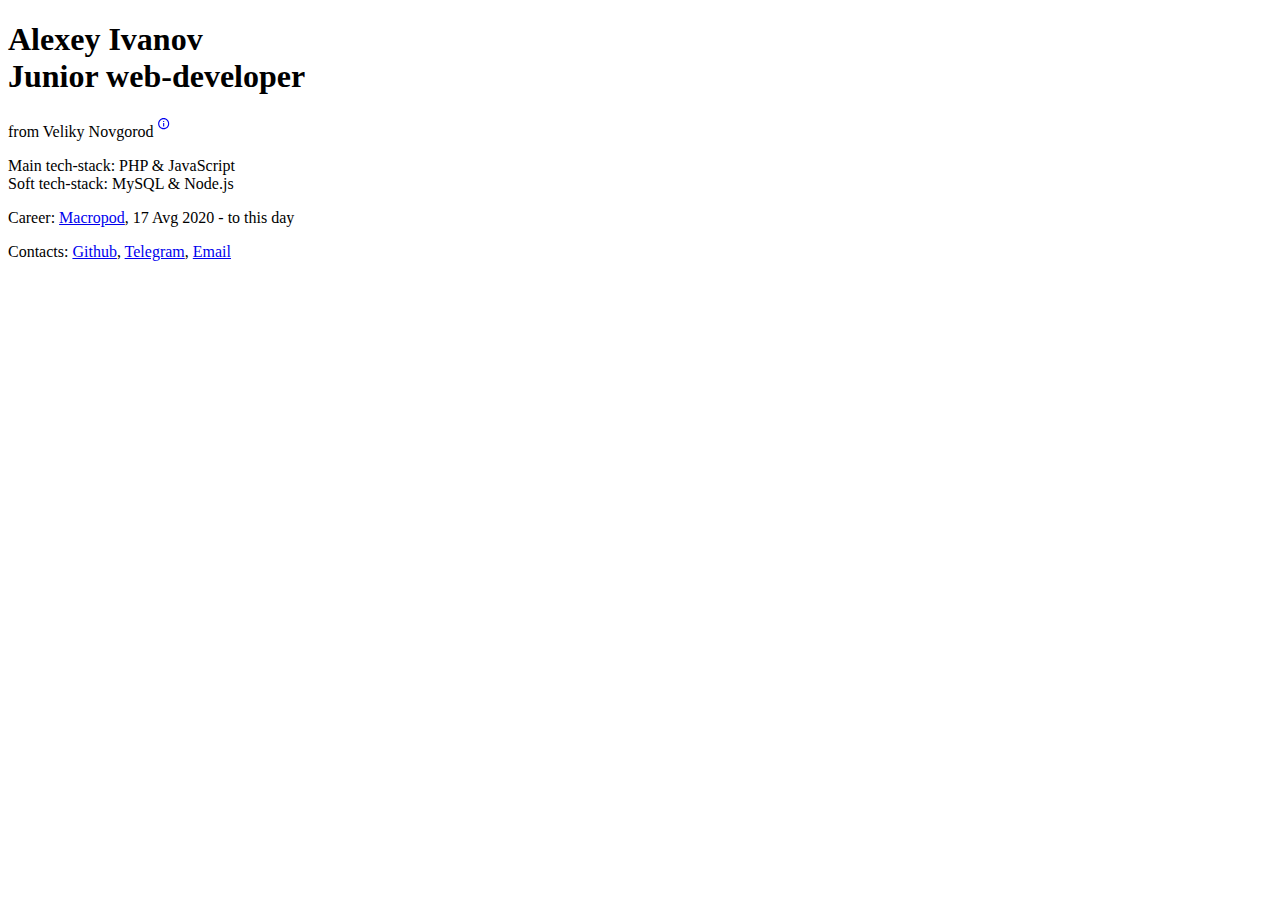
==== index-nomin.html @ cc0410fd "restyled" ====
<!DOCTYPE html>
<html lang="en">

<head>
 <meta charset="utf-8">
 <title>Alexey Ivanov - Junior web-developer</title>
 <meta name="viewport" content="width=device-width,initial-scale=1.0">
 <meta name="description"
  content="Junior web-developer from Veliky Novgorod, which uses PHP and JavaScript in his work. He also uses SQL and React a little bit.">
 <meta property="og:type" content="website">
 <meta property="og:image" content="https://randma.ru/og.jpg">
 <meta property="og:image:width" content="279">
 <meta property="og:image:height" content="279">
 <meta property="og:title" content="Alexey Ivanov">
 <meta property="og:description"
  content="Junior web-developer from Veliky Novgorod, which uses PHP and JavaScript in his work. He also uses ReactJS and SQL a bit.">
 <meta property="og:url" content="https://randma.ru">
 <link rel="preload" href="https://randma.ru/FiraCode.woff" as="font" type="font/woff" crossorigin>
 <link rel="stylesheet" href="https://randma.ru/style-min.css">
</head>

<body>
 <main class="main">
  <h1>Alexey Ivanov <br><span id="position">Junior web-developer</span></h1>
  <p>from Veliky Novgorod
   <sup><a href="https://google.com/search?q=veliky+novgorod" target="_blank" rel="noopener noreferrer">
     <svg xmlns="http://www.w3.org/2000/svg" viewBox="0 0 24 24" height="1em" width="1em" fill="currentColor">
      <title>info</title>
      <path d="M0 0h24v24H0V0z" fill="none" />
      <path
       d="M11 7h2v2h-2zm0 4h2v6h-2zm1-9C6.48 2 2 6.48 2 12s4.48 10 10 10 10-4.48 10-10S17.52 2 12 2zm0 18c-4.41 0-8-3.59-8-8s3.59-8 8-8 8 3.59 8 8-3.59 8-8 8z" />
     </svg>
    </a></sup>
  </p>
  <p>Main tech-stack: PHP &amp; JavaScript <br>Soft tech-stack: MySQL &amp; Node.js</p>
  <p>Career: <a href="https://macropod.ru" target="_blank" rel="noopener noreferrer">Macropod</a>, 17 Avg 2020 - to this
   day</p>
  <p>Contacts: <a href="https://github.com/randmaru" target="_blank" rel="noopener noreferrer">Github</a>, <a
    href="https://t.me/randmaru" target="_blank" rel="noopener noreferrer">Telegram</a>, <a
    href="mailto:dev@randma.ru">Email</a></p>
 </main>
 <script src="https://randma.ru/script-min.js"></script>
</body>

</html>
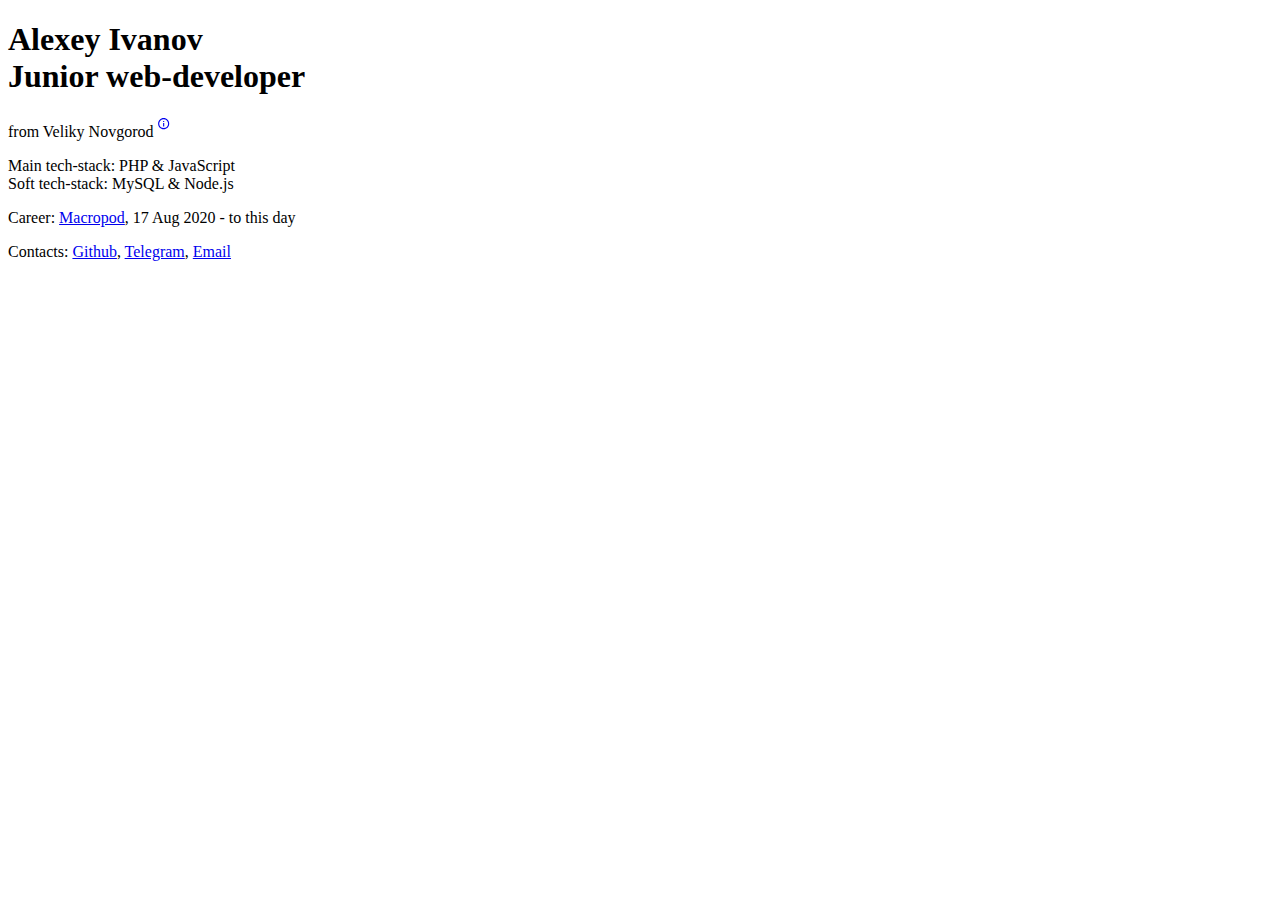
==== commit 465c76f2: "typo" ====
--- a/index-nomin.html
+++ b/index-nomin.html
@@ -33,7 +33,7 @@
     </a></sup>
   </p>
   <p>Main tech-stack: PHP &amp; JavaScript <br>Soft tech-stack: MySQL &amp; Node.js</p>
-  <p>Career: <a href="https://macropod.ru" target="_blank" rel="noopener noreferrer">Macropod</a>, 17 Avg 2020 - to this
+  <p>Career: <a href="https://macropod.ru" target="_blank" rel="noopener noreferrer">Macropod</a>, 17 Aug 2020 - to this
    day</p>
   <p>Contacts: <a href="https://github.com/randmaru" target="_blank" rel="noopener noreferrer">Github</a>, <a
     href="https://t.me/randmaru" target="_blank" rel="noopener noreferrer">Telegram</a>, <a
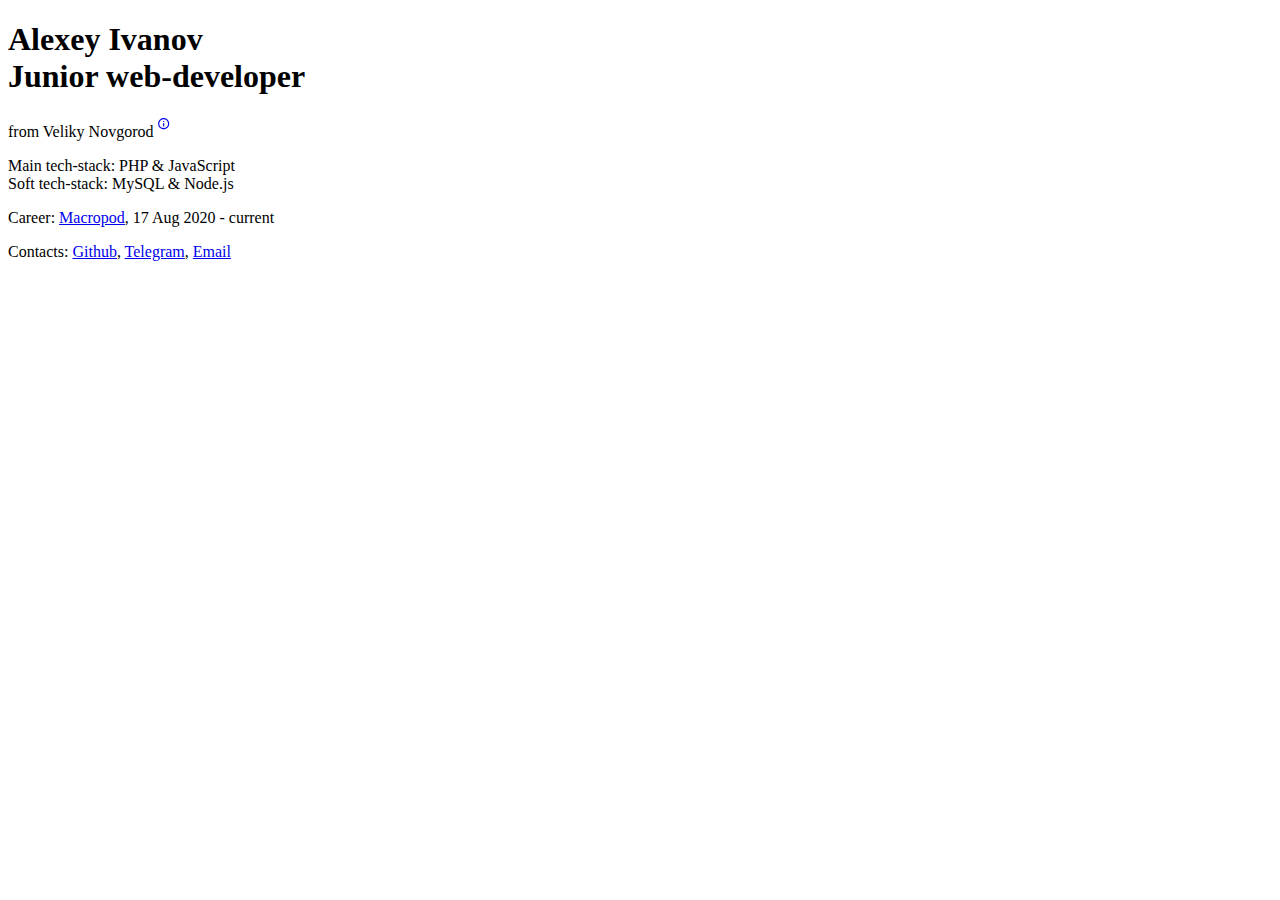
==== commit 411fbd2b: "typo" ====
--- a/index-nomin.html
+++ b/index-nomin.html
@@ -33,11 +33,10 @@
     </a></sup>
   </p>
   <p>Main tech-stack: PHP &amp; JavaScript <br>Soft tech-stack: MySQL &amp; Node.js</p>
-  <p>Career: <a href="https://macropod.ru" target="_blank" rel="noopener noreferrer">Macropod</a>, 17 Aug 2020 - to this
-   day</p>
+  <p>Career: <a href="https://macropod.ru" target="_blank" rel="noopener noreferrer">Macropod</a>, 17 Aug 2020 - current</p>
   <p>Contacts: <a href="https://github.com/randmaru" target="_blank" rel="noopener noreferrer">Github</a>, <a
     href="https://t.me/randmaru" target="_blank" rel="noopener noreferrer">Telegram</a>, <a
-    href="mailto:dev@randma.ru">Email</a></p>
+    href="mailto:hh@randma.ru">Email</a></p>
  </main>
  <script src="https://randma.ru/script-min.js"></script>
 </body>
